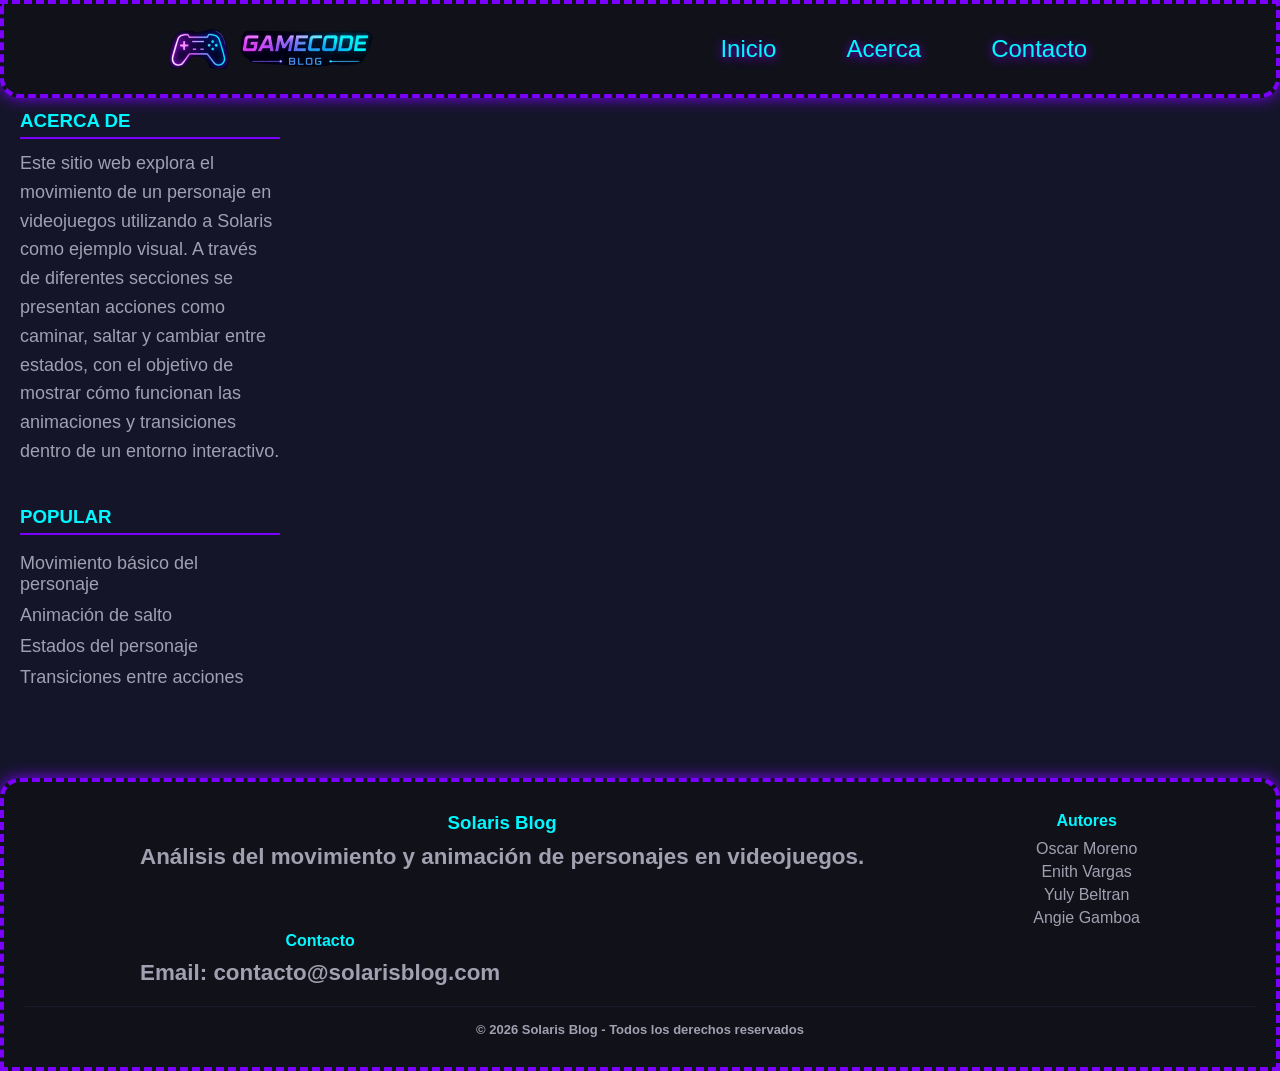
==== acerca.html @ 4c74eec0 "Versión inicial del blog para refactorizar" ====
<!DOCTYPE html>
<html lang="en">
<head>
<meta charset="UTF-8">
<meta name="viewport" content="width=device-width, initial-scale=1.0">
<title>Acerca de</title>
<link rel="stylesheet" href="styles-acerca.css">
<link rel="stylesheet" href="style.css">
</head>
<body>

    <header>
        <nav class="nav">
            <img class="nav__logo" src="Imagenes/Logo.png" alt="">

            <ul class="nav__items">
                <li><a class="nav__link" href="/index.html">Inicio</a></li>
                <li><a class="nav__link" href="/acerca.html">Acerca</a></li>
                <li><a class="nav__link" href="/contactanos.html">Contacto</a></li>
            </ul>

            <div class="nav__toggle">☰</div>            
        </nav>
    </header>

<aside class="contenedor">
 
        <div class="acercade">
<h3>ACERCA DE</h3>
 
            <p>
            Este sitio web explora el movimiento de un personaje en videojuegos
            utilizando a Solaris como ejemplo visual. A través de diferentes
            secciones se presentan acciones como caminar, saltar y cambiar
            entre estados, con el objetivo de mostrar cómo funcionan las
            animaciones y transiciones dentro de un entorno interactivo.
</p>
 
        </div>
 
        <div class="populares">
<h3>POPULAR</h3>
 
            <ul>
<li><a href="#">Movimiento básico del personaje</a></li>
<li><a href="#">Animación de salto</a></li>
<li><a href="#">Estados del personaje</a></li>
<li><a href="#">Transiciones entre acciones</a></li>
</ul>
</div>
 
    </aside>
 
    <footer class="piePagina">
 
        <div class="piePagina-contenedor">
 
            <div class="piePagina-proyecto">
<h3>Solaris Blog</h3>
<p>Análisis del movimiento y animación de personajes en videojuegos.</p>
</div>
 
            <div class="piePagina-autores">
<h4>Autores</h4>
<ul>
<li>Oscar Moreno</li>
<li>Enith Vargas</li>
<li>Yuly Beltran</li>
<li>Angie Gamboa</li>
</ul>
</div>
 
            <div class="piePagina-contacto">
<h4>Contacto</h4>
<p>Email: contacto@solarisblog.com</p>
</div>
 
        </div>
 
        <p class="piePagina-copy">
            © 2026 Solaris Blog - Todos los derechos reservados
</p>
 
    </footer>
 
</body>
</html>
---- styles-acerca.css ----
Y aquí esta el css 
:root{
    --color-a: #0a0a0f;
    --color-b: #11111a;
    --color-c: #1a1a2e;
    --color-d: #00f7ff;
    --color-e: #ff00e6;
    --color-f: #7b00ff;
    --color-h: #a754ff;
    --color-i: #00ff9f;
    --color-j: #ffae00;
    --color-k: #ff3c3c;
    --color-l: #e6e6e6;
    --color-m: #a0a0b0;
}
 
:root{
    --color-a: #0a0a0f;
    --color-b: #11111a;
    --color-c: #1a1a2e;
    --color-d: #00f7ff;
    --color-e: #ff00e6;
    --color-f: #7b00ff;
    --color-h: #a754ff;
    --color-i: #00ff9f;
    --color-j: #ffae00;
    --color-k: #ff3c3c;
    --color-l: #e6e6e6;
    --color-m: #a0a0b0;
}
 
 
/* GENERAL */
 
body{
    background-color: var(--color-a);
    font-family: 'Gill Sans', 'Gill Sans MT', Calibri, 'Trebuchet MS', sans-serif;
    color: var(--color-l);
}
 
 
/* CONTENEDOR */
 
.contenedor{
    width: 300px;
    padding: 20px;
}
 
 
/* ACERCA DE */
 
.acercade{
    margin-bottom: 40px;
}
 
.acercade h3{
    border-bottom: 2px solid var(--color-f);
    padding-bottom: 5px;
    margin-bottom: 10px;
    color: var(--color-d);
}
 
.acercade p{
    font-size: 18px;
    line-height: 1.6;
    color: var(--color-m);
}
 
 
/* POPULARES */
 
.populares h3{
    border-bottom: 2px solid var(--color-f);
    padding-bottom: 5px;
    margin-bottom: 18px;
    color: var(--color-d);
}
 
.populares ul{
    list-style: none;
    padding: 0;
}
 
.populares li{
    margin-bottom: 10px;
}
 
.populares a{
    text-decoration: none;
    color: var(--color-m);
    font-size: 18px;
    transition: 0.3s;
}
 
.populares a:hover{
    color: var(--color-h);
    padding-left: 5px;
}
 
 
/* FOOTER */
 
.piePagina{
    background-color: var(--color-b);
    color: var(--color-m);
    margin-top: 60px;
    padding: 30px 20px;
}
 
.piePagina-contenedor{
    display: flex;
    justify-content: space-between;
    flex-wrap: wrap;
    max-width: 1000px;
    margin: auto;
}
 
.piePagina h3,
.piePagina h4{
    color: var(--color-d);
    margin-bottom: 10px;
}
 
.piePagina ul{
    list-style: none;
    padding: 0;
}
 
.piePagina li{
    margin-bottom: 5px;
}
 
.piePagina-copy{
    text-align: center;
    margin-top: 20px;
    font-size: 13px;
    color: var(--color-m);
    border-top: 1px solid var(--color-c);
    padding-top: 15px;
}
---- style.css ----
:root {
    /* COLORES */
    --color-a: #0a0a0f;
    --color-b: #11111a;
    --color-c: #1a1a2e;
    --color-d: #00f7ff;
    --color-e: #ff00e6;
    --color-f: #7b00ff;
    --color-h: #a754ff;
    --color-i: #00ff9f;
    --color-j: #ffae00;
    --color-k: #ff3c3c;
    --color-l: #e6e6e6;
    --color-m: #a0a0b0;


    /* OTRAS VARIABLES */
    --text-shadow-a: 0 2px 10px var(--color-e);
    --text-shadow-b: 0 2px 10px var(--color-f);

    --box-shadow-a: 0 0 15px 0 var(--color-f);
}

* {
    margin: 0;
    padding: 0;
    box-sizing: border-box;
}

body {
    font-family: 'Gill Sans', 'Gill Sans MT', Calibri, 'Trebuchet MS', sans-serif;
    text-align: left;
    color: #e8e8e8;
    background-color: #15152a !important;

    /* Haciendo que el footer siempre esté al final */
    display: flex;
    flex-direction: column;    
    min-height: 100vh;
}

header {
    margin-bottom: 90px;
}

/* ----- BARRA DE NAVEGACIÓN ------ */
.nav {
    width: 100%;
    display: flex;
    justify-content: space-around;
    align-items: center;
    padding: 20px;
    gap: 30px;
    border-radius: 0 0 20px 20px;
    flex-wrap: wrap;
    background-color: var(--color-b);
    position: fixed;
    border: 4px dashed var(--color-f);
    box-shadow: 0 0 15px 0 var(--color-f);
}

.nav__logo {
    width: 220px;
    height: 50px;
}

.nav__items {
    display: none;
    list-style: none;
    gap: 10px;
    color: #dddddd;
}

.nav__link {
    text-decoration: none;
    font-size: 1.5rem;
    padding: 15px 30px;
    border-radius: 10px;
    color: var(--color-d);
    text-shadow: var(--text-shadow-b);
    transition: background-color 0.5s, color 0.5s, outline 0.2s, box-shadow 0.5s;
}

.nav__link:hover {
    background-color: var(--color-f);
    color: #292929;
    outline: 3px dashed var(--color-d);
    box-shadow: 0 0 10px 0 var(--color-d);
}

.nav__toggle {
    font-size: 2rem;
}

@media screen and (min-width: 426px) {
    .nav__toggle {
        display: none;
    }

    .nav__items {
        display: flex;
    }    
}


/* --------- HOLY GRAIL ---------- */
.wrapper-container {
    display: flex;
    flex-wrap: wrap;
    max-width: 1440px;
    margin: auto;
    margin-top: 20px;
    padding: 30px;
    gap: 40px;
    margin-bottom: 50px;
}


/* Contenido Principal */
.main {
    flex: 1 2 700px;
    display: flex;
    flex-direction: column;
    gap: 50px;
}

.main__title {
    padding: 0 0 15px 15px;
    font-size: 2rem;
    color: var(--color-e);
    text-shadow: 5px 2px 15px var(--color-e);
}

.main__cover {
    width: 100%;
    border: 4px dashed var(--color-f);
    border-radius: 15px;
    box-shadow: var(--box-shadow-a);
}

.main__second-title {    
    margin-bottom: 20px;
    color: var(--color-e);
    text-shadow: var(--text-shadow-a);
}

.main__text {
    color: var(--color-h);
    text-shadow: var(--text-shadow-b);
}

h2 {
    font-size: 2rem;
}

p {
    font-size: 1.4rem;
    text-wrap: pretty;
}


/* Articulos recientes */
.articles__title {
    color: var(--color-d);
    text-shadow: 0 0 10px var(--color-d);
}

.articles-wrapper {
    margin-top: 20px;
    display: flex;
    flex-direction: column;
    gap: 30px;
}

.article__content {
    display: flex;
    align-items: center;
    gap: 15px;
    text-decoration: none;
    color: inherit;
    transition: color 0.3s;
}

.article__picture {
    width: 40%;
}

.article__image {
    width: 100%;
    border: 4px dashed var(--color-f);
    border-radius: 10px;
    box-shadow: var(--box-shadow-a);
}

.article__title-and-text {
    width: 60%;
}

.article__title {
    margin-bottom: 10px;
    font-size: 1.3rem;
    text-wrap: pretty;
    color: var(--color-d);
    text-shadow: var(--text-shadow-b);
}

.article__text {
    display: none;
    color: var(--color-h);
    text-shadow: var(--text-shadow-b);
}

.article__title:hover, .article__text:hover {
    color: var(--color-j);
}

.article__image:hover {
    box-shadow: 0 0 20px 0 var(--color-h);
    transform: scale(1.1);
}


@media screen and (min-width: 426px) {
    .articles-wrapper {
        gap: 50px;
    }

    .article__content {
        gap: 30px;
    }

    .article__text {
        display: block;
    }

    .article__title {
        font-size: 1.8rem;
    }
}

@media screen and (min-width: 769px) { 
    .articles-wrapper {
        flex-direction: row;
        gap: 50px;
    }

    .article {
        flex: 1 1 200px;
    }

    .article__content {
        flex-direction: column;
        gap: 10px;
    }

    .article__picture {
        width: 100%;
    }   

    .article__image, .article__title-and-text {
        width: 100%;
    }

    .article__title {
        font-size: 1.5rem;
    }

    .article__text {
        font-size: 1.3rem;
    }
}


/* Contenido secundario */
.aside {
    margin-top: 20px;
    flex: 2 1 200px;
    display: flex;
    flex-direction: column;
    gap: 60px;
}

.aside__title {
    color: var(--color-d);
    text-shadow: 0 0 10px #00f7ff;
}

.aside__text {
    color: var(--color-h);
    text-shadow: 0 0 10px var(--color-f);
}

.aside__items {
    margin-top: 20px;
    padding-left: 30px;
    display: flex;
    flex-direction: column;
    gap: 20px;
    color: var(--color-i);
    text-shadow: var(--text-shadow-b);
}

.aside__text-2 {
    color: var(--color-d);
    text-shadow: var(--text-shadow-b);
}

.aside__items li {
    font-size: 1.4rem;
}

.aside__items li::marker {
    color: #ffa200;
    font-size: 1.2rem;
}

@media screen and (min-width: 769px) {
    .aside {
        margin-top: 50px;
    }    
}


/* ------ PIE DE PAGINA ------ */
footer {
    width: 100%;
    margin-top: auto; /* Para que el footer siempre esté abajo */
    padding: 40px;
    border-radius: 20px 20px 0 0;
    text-align: center;
    border: 4px dashed var(--color-f);
    box-shadow: 0 0 15px 0 var(--color-f);
}

footer p {
    font-weight: bold;
}
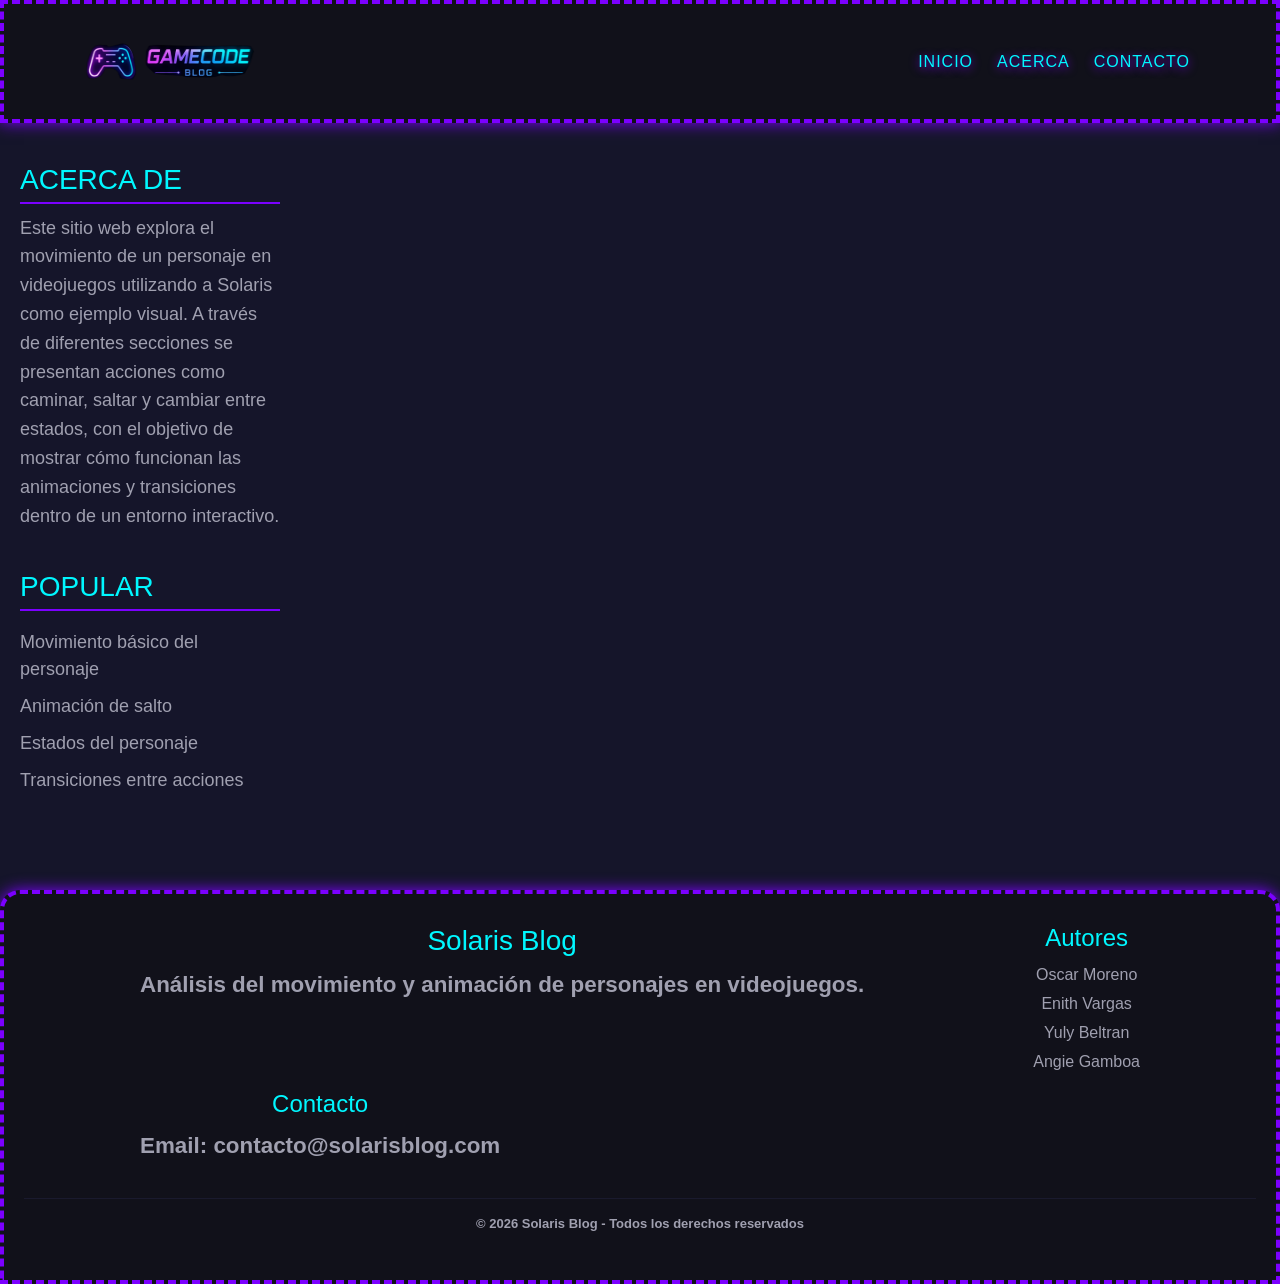
==== commit 2e41bfba: "navbar refactorizado con bootstrap" ====
--- a/acerca.html
+++ b/acerca.html
@@ -4,22 +4,25 @@
 <meta charset="UTF-8">
 <meta name="viewport" content="width=device-width, initial-scale=1.0">
 <title>Acerca de</title>
+<link href="https://cdn.jsdelivr.net/npm/bootstrap@5.3.3/dist/css/bootstrap.min.css" rel="stylesheet">
 <link rel="stylesheet" href="styles-acerca.css">
 <link rel="stylesheet" href="style.css">
 </head>
 <body>
 
     <header>
-        <nav class="nav">
-            <img class="nav__logo" src="Imagenes/Logo.png" alt="">
-
-            <ul class="nav__items">
-                <li><a class="nav__link" href="/index.html">Inicio</a></li>
-                <li><a class="nav__link" href="/acerca.html">Acerca</a></li>
-                <li><a class="nav__link" href="/contactanos.html">Contacto</a></li>
-            </ul>
-
-            <div class="nav__toggle">☰</div>            
+        <nav class="navbar navbar-expand-lg navbar-dark">
+            <div class="container">
+                <a class="navbar-brand" href="#"><img src="Imagenes/Logo.png" width="140" height="35"></a>
+                <button class="navbar-toggler" type="button" data-bs-toggle="collapse" data-bs-target="#menuNav"><span class="navbar-toggler-icon"></span></button>
+                <div class="collapse navbar-collapse" id="menuNav">
+                    <ul class="navbar-nav ms-auto align-items-center gap-2">
+                        <li class="nav-item"><a class="nav-link" href="#">Inicio</a></li>
+                        <li class="nav-item"><a class="nav-link" href="/acerca.html">Acerca</a></li>
+                        <li class="nav-item"><a class="nav-link" href="/contactanos.html">Contacto</a></li>
+                    </ul>
+                </div>
+            </div>
         </nav>
     </header>
 
--- a/style.css
+++ b/style.css
@@ -32,75 +32,54 @@
     text-align: left;
     color: #e8e8e8;
     background-color: #15152a !important;
-
-    /* Haciendo que el footer siempre esté al final */
     display: flex;
     flex-direction: column;    
     min-height: 100vh;
 }
 
+
+
 header {
-    margin-bottom: 90px;
+    margin-bottom: 20px;
+    padding: 0;
 }
 
 /* ----- BARRA DE NAVEGACIÓN ------ */
-.nav {
-    width: 100%;
-    display: flex;
-    justify-content: space-around;
-    align-items: center;
-    padding: 20px;
-    gap: 30px;
-    border-radius: 0 0 20px 20px;
-    flex-wrap: wrap;
+
+.navbar {
     background-color: var(--color-b);
-    position: fixed;
     border: 4px dashed var(--color-f);
-    box-shadow: 0 0 15px 0 var(--color-f);
-}
-
-.nav__logo {
-    width: 220px;
-    height: 50px;
-}
-
-.nav__items {
-    display: none;
-    list-style: none;
-    gap: 10px;
-    color: #dddddd;
-}
-
-.nav__link {
-    text-decoration: none;
-    font-size: 1.5rem;
-    padding: 15px 30px;
-    border-radius: 10px;
-    color: var(--color-d);
-    text-shadow: var(--text-shadow-b);
-    transition: background-color 0.5s, color 0.5s, outline 0.2s, box-shadow 0.5s;
-}
-
-.nav__link:hover {
+    box-shadow: var(--box-shadow-a);
+    padding: 30px 0;
+}
+
+
+
+.navbar-brand img {
+    width: 180px;
+    height: 45px;
+}
+
+.nav-link {
+    color: var(--color-d);
+    text-shadow: var(--text-shadow-b);
+    text-transform: uppercase;       
+    letter-spacing: 1px;              
+    border-radius: 4px;               
+    transition: 0.3s;      
+}
+
+.nav-link:hover {
     background-color: var(--color-f);
     color: #292929;
-    outline: 3px dashed var(--color-d);
-    box-shadow: 0 0 10px 0 var(--color-d);
-}
-
-.nav__toggle {
-    font-size: 2rem;
-}
-
-@media screen and (min-width: 426px) {
-    .nav__toggle {
-        display: none;
-    }
-
-    .nav__items {
-        display: flex;
-    }    
-}
+    border-radius: 4px;
+    transform: translateY(-3px);        
+}
+
+.navbar-toggler {
+    border: 2px dashed var(--color-d);
+}
+
 
 
 /* --------- HOLY GRAIL ---------- */
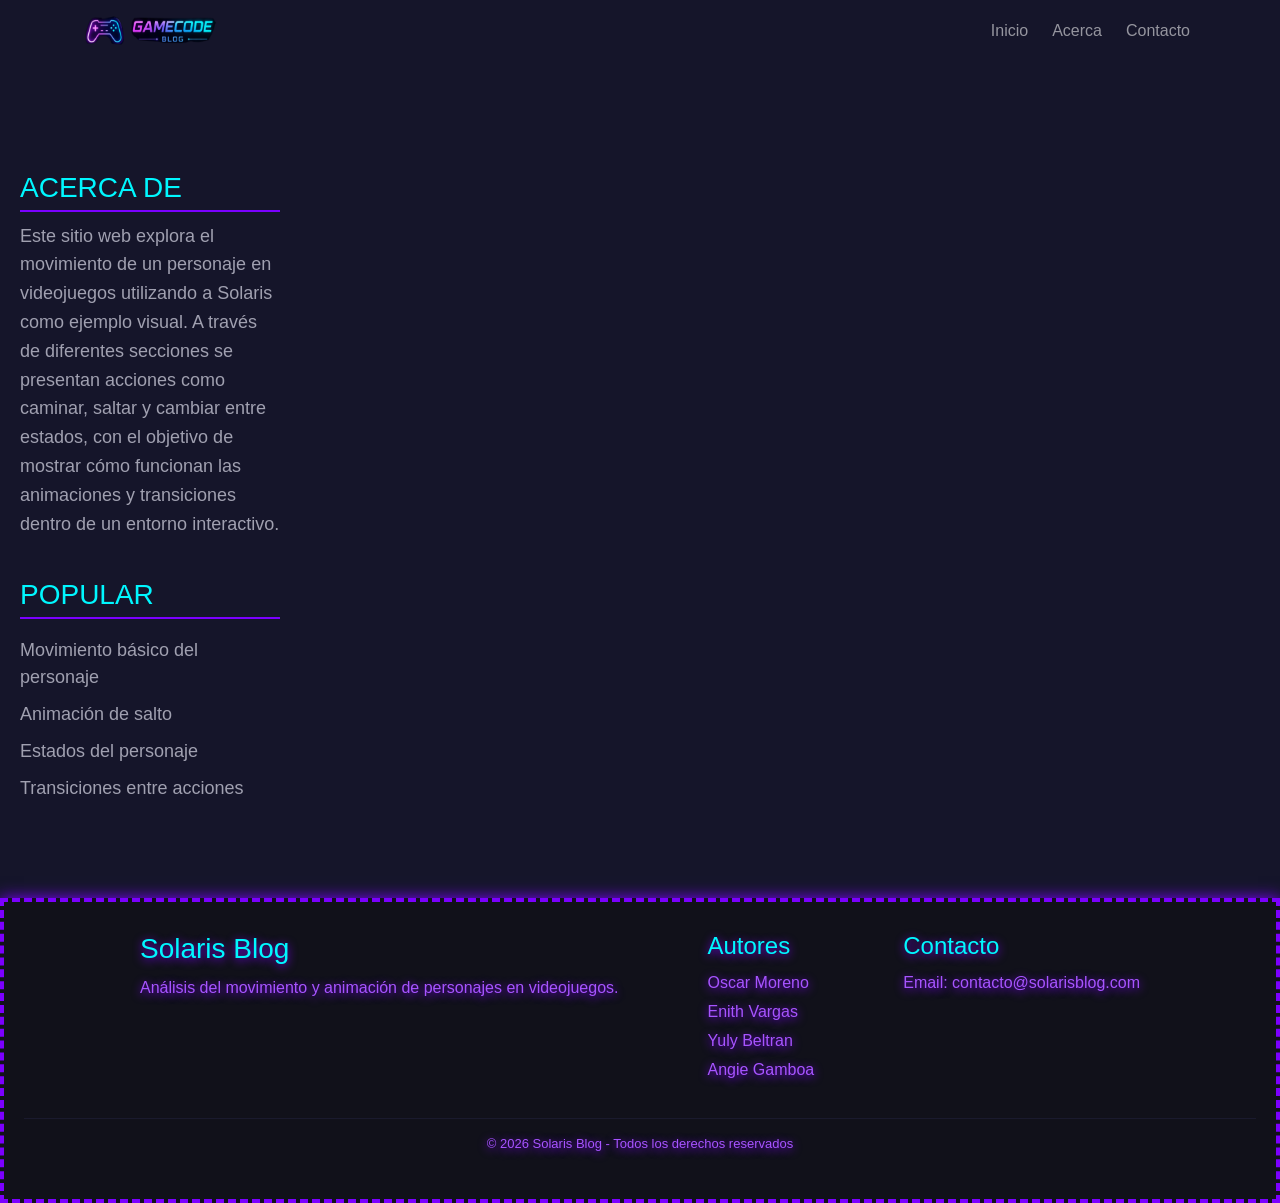
==== commit bc946998: "scipr hamburguesa" ====
--- a/acerca.html
+++ b/acerca.html
@@ -10,8 +10,8 @@
 </head>
 <body>
 
-    <header>
-        <nav class="navbar navbar-expand-lg navbar-dark">
+    <header style="position: sticky; top: 0; z-index: 1000;">
+        <nav class="navbar navbar-expand-md navbar-dark">
             <div class="container">
                 <a class="navbar-brand" href="#"><img src="Imagenes/Logo.png" width="140" height="35"></a>
                 <button class="navbar-toggler" type="button" data-bs-toggle="collapse" data-bs-target="#menuNav"><span class="navbar-toggler-icon"></span></button>
--- a/style.css
+++ b/style.css
@@ -32,109 +32,129 @@
     text-align: left;
     color: #e8e8e8;
     background-color: #15152a !important;
+
+    /* Haciendo que el footer siempre esté al final */
     display: flex;
     flex-direction: column;    
     min-height: 100vh;
 }
 
-
-
 header {
-    margin-bottom: 20px;
-    padding: 0;
+    margin-bottom: 90px;
 }
 
 /* ----- BARRA DE NAVEGACIÓN ------ */
-
-.navbar {
+.nav {
+    width: 100%;
+    display: flex;
+    justify-content: space-around;
+    align-items: center;
+    padding: 20px;
+    gap: 30px;
+    border-radius: 0 0 20px 20px;
+    flex-wrap: wrap;
     background-color: var(--color-b);
+    position: fixed;
     border: 4px dashed var(--color-f);
-    box-shadow: var(--box-shadow-a);
-    padding: 30px 0;
-}
-
-
-
-.navbar-brand img {
-    width: 180px;
-    height: 45px;
-}
-
-.nav-link {
-    color: var(--color-d);
-    text-shadow: var(--text-shadow-b);
-    text-transform: uppercase;       
-    letter-spacing: 1px;              
-    border-radius: 4px;               
-    transition: 0.3s;      
-}
-
-.nav-link:hover {
+    box-shadow: 0 0 15px 0 var(--color-f);
+}
+
+.nav__logo {
+    width: 220px;
+    height: 50px;
+}
+
+.nav__items {
+    display: none;
+    list-style: none;
+    gap: 10px;
+    color: #dddddd;
+}
+
+.nav__link {
+    text-decoration: none;
+    font-size: 1.5rem;
+    padding: 15px 30px;
+    border-radius: 10px;
+    color: var(--color-d);
+    text-shadow: var(--text-shadow-b);
+    transition: background-color 0.5s, color 0.5s, outline 0.2s, box-shadow 0.5s;
+}
+
+.nav__link:hover {
     background-color: var(--color-f);
     color: #292929;
-    border-radius: 4px;
-    transform: translateY(-3px);        
-}
-
-.navbar-toggler {
-    border: 2px dashed var(--color-d);
-}
-
+    outline: 3px dashed var(--color-d);
+    box-shadow: 0 0 10px 0 var(--color-d);
+}
+
+.nav__toggle {
+    font-size: 2rem;
+}
+
+@media screen and (min-width: 426px) {
+    .nav__toggle {
+        display: none;
+    }
+
+    .nav__items {
+        display: flex;
+    }    
+}
 
 
 /* --------- HOLY GRAIL ---------- */
-.wrapper-container {
-    display: flex;
-    flex-wrap: wrap;
+.wrapper-container {    
     max-width: 1440px;
     margin: auto;
     margin-top: 20px;
     padding: 30px;
-    gap: 40px;
     margin-bottom: 50px;
 }
 
 
 /* Contenido Principal */
-.main {
-    flex: 1 2 700px;
-    display: flex;
-    flex-direction: column;
+main {
+    display: flex;
+    flex-wrap: wrap;
     gap: 50px;
 }
 
-.main__title {
-    padding: 0 0 15px 15px;
-    font-size: 2rem;
-    color: var(--color-e);
+
+/* Cards */
+.card {
+    margin: auto;
+    margin-top: 50px;
+    border: 4px dashed var(--color-f) !important;
+    box-shadow: 0 0 15px 0 var(--color-f);
+    background-color: #15152a !important;
+    transition: transform 0.5s;
+    
+}
+
+.card-title {
+    color: var(--color-e) !important;
     text-shadow: 5px 2px 15px var(--color-e);
-}
-
-.main__cover {
-    width: 100%;
-    border: 4px dashed var(--color-f);
-    border-radius: 15px;
-    box-shadow: var(--box-shadow-a);
-}
-
-.main__second-title {    
-    margin-bottom: 20px;
-    color: var(--color-e);
-    text-shadow: var(--text-shadow-a);
-}
-
-.main__text {
-    color: var(--color-h);
-    text-shadow: var(--text-shadow-b);
-}
-
-h2 {
-    font-size: 2rem;
-}
-
-p {
-    font-size: 1.4rem;
-    text-wrap: pretty;
+    font-weight: bold;
+}
+
+.card-text {
+    color: var(--color-d);
+    text-shadow: var(--text-shadow-b);
+}
+
+.list-group-item {
+    background-color: #15152a !important;
+    color: var(--color-d) !important;
+    text-shadow: var(--text-shadow-b);
+}
+
+.card:hover {
+    transform: scale(1.07);
+}
+
+.btn:hover {
+    background-color: #fff !important;
 }
 
 
@@ -300,17 +320,33 @@
 }
 
 
-/* ------ PIE DE PAGINA ------ */
-footer {
-    width: 100%;
-    margin-top: auto; /* Para que el footer siempre esté abajo */
-    padding: 40px;
-    border-radius: 20px 20px 0 0;
-    text-align: center;
+/* ------ PIE DE PAGINA REFACTORIZADO CON BOOTSTRAP ------ */
+.piePagina {
     border: 4px dashed var(--color-f);
     box-shadow: 0 0 15px 0 var(--color-f);
-}
-
-footer p {
-    font-weight: bold;
-}
+    background-color: var(--color-b);
+}
+
+.piePagina h3, 
+.piePagina h4 {
+    color: var(--color-d);
+    text-shadow: var(--text-shadow-b);
+}
+
+.piePagina p,
+.piePagina li {
+    color: var(--color-h);
+    text-shadow: var(--text-shadow-b);
+}
+
+.piePagina hr {
+    border-color: var(--color-f);
+    opacity: 0.5;
+}
+
+/* Efecto hover para los autores */
+.piePagina li:hover {
+    color: var(--color-j);
+    cursor: pointer;
+    transition: color 0.3s;
+}
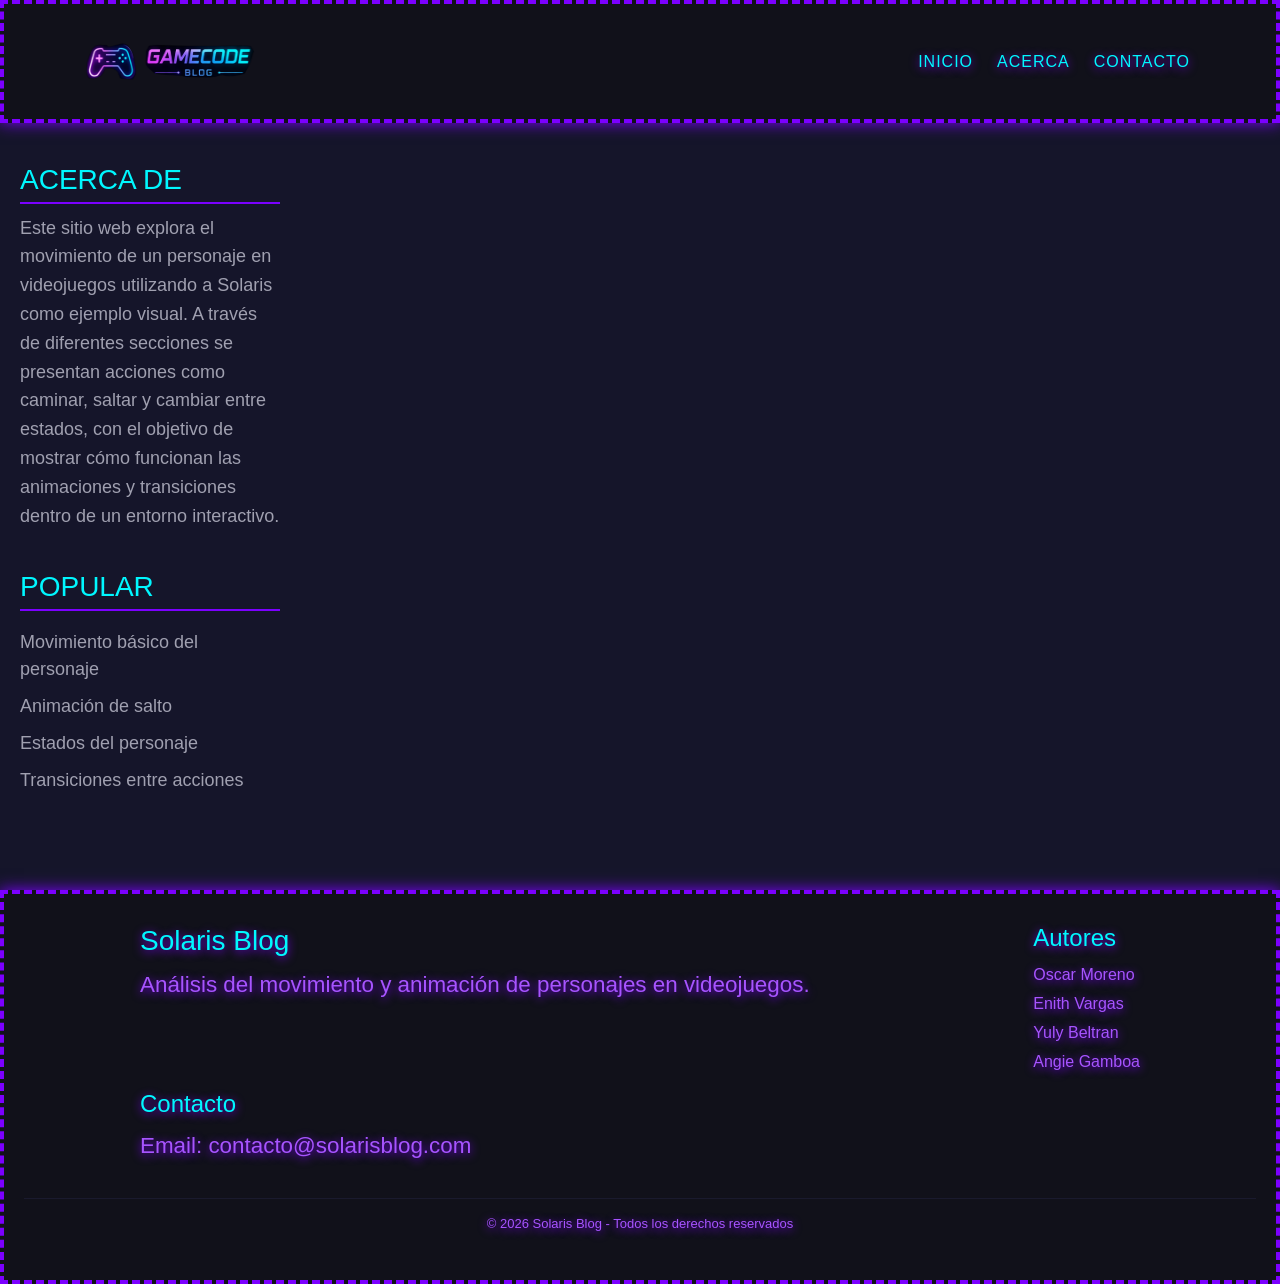
==== commit 345a1ee8: "Refactor: Navbar actualizado con Bootstrap" ====
--- a/acerca.html
+++ b/acerca.html
@@ -4,22 +4,23 @@
 <meta charset="UTF-8">
 <meta name="viewport" content="width=device-width, initial-scale=1.0">
 <title>Acerca de</title>
-<link href="https://cdn.jsdelivr.net/npm/bootstrap@5.3.3/dist/css/bootstrap.min.css" rel="stylesheet">
+<link href="https://cdn.jsdelivr.net/npm/bootstrap@5.3.8/dist/css/bootstrap.min.css" rel="stylesheet">
 <link rel="stylesheet" href="styles-acerca.css">
 <link rel="stylesheet" href="style.css">
 </head>
 <body>
 
+    <!-- BARRA DE NAVEGACIÓN -->
     <header style="position: sticky; top: 0; z-index: 1000;">
         <nav class="navbar navbar-expand-md navbar-dark">
             <div class="container">
-                <a class="navbar-brand" href="#"><img src="Imagenes/Logo.png" width="140" height="35"></a>
+                <a class="navbar-brand" href="index.html"><img src="Imagenes/Logo.png" width="140" height="35"></a>
                 <button class="navbar-toggler" type="button" data-bs-toggle="collapse" data-bs-target="#menuNav"><span class="navbar-toggler-icon"></span></button>
                 <div class="collapse navbar-collapse" id="menuNav">
                     <ul class="navbar-nav ms-auto align-items-center gap-2">
-                        <li class="nav-item"><a class="nav-link" href="#">Inicio</a></li>
-                        <li class="nav-item"><a class="nav-link" href="/acerca.html">Acerca</a></li>
-                        <li class="nav-item"><a class="nav-link" href="/contactanos.html">Contacto</a></li>
+                        <li class="nav-item"><a class="nav-link" href="index.html">Inicio</a></li>
+                        <li class="nav-item"><a class="nav-link" href="acerca.html">Acerca</a></li>
+                        <li class="nav-item"><a class="nav-link" href="contactanos.html">Contacto</a></li>
                     </ul>
                 </div>
             </div>
@@ -85,6 +86,8 @@
 </p>
  
     </footer>
+
+    <script src="https://cdn.jsdelivr.net/npm/bootstrap@5.3.8/dist/js/bootstrap.bundle.min.js"></script>
  
 </body>
 </html>
--- a/styles-acerca.css
+++ b/styles-acerca.css
@@ -1,5 +1,5 @@
-Y aquí esta el css 
-:root{
+:root {
+    /* COLORES */
     --color-a: #0a0a0f;
     --color-b: #11111a;
     --color-c: #1a1a2e;
@@ -13,23 +13,45 @@
     --color-l: #e6e6e6;
     --color-m: #a0a0b0;
 }
- 
-:root{
-    --color-a: #0a0a0f;
-    --color-b: #11111a;
-    --color-c: #1a1a2e;
-    --color-d: #00f7ff;
-    --color-e: #ff00e6;
-    --color-f: #7b00ff;
-    --color-h: #a754ff;
-    --color-i: #00ff9f;
-    --color-j: #ffae00;
-    --color-k: #ff3c3c;
-    --color-l: #e6e6e6;
-    --color-m: #a0a0b0;
+
+/* ----- BARRA DE NAVEGACIÓN CON BOOTSTRAP ----- */
+header {
+    margin-bottom: 20px;
+    padding: 0;
 }
  
+.navbar {
+    background-color: var(--color-b);
+    border: 4px dashed var(--color-f);
+    box-shadow: var(--box-shadow-a);
+    padding: 30px 0;
+}
  
+.navbar-brand img {
+    width: 180px;
+    height: 45px;
+}
+ 
+.nav-link {
+    color: var(--color-d);
+    text-shadow: var(--text-shadow-b);
+    text-transform: uppercase;      
+    letter-spacing: 1px;              
+    border-radius: 4px;              
+    transition: 0.3s;      
+}
+ 
+.nav-link:hover {
+    background-color: var(--color-f);
+    color: #292929;
+    border-radius: 4px;
+    transform: translateY(-3px);        
+}
+ 
+.navbar-toggler {
+    border: 2px dashed var(--color-d);
+}
+
 /* GENERAL */
  
 body{
--- a/style.css
+++ b/style.css
@@ -39,122 +39,98 @@
     min-height: 100vh;
 }
 
+/* ----- BARRA DE NAVEGACIÓN CON BOOTSTRAP ----- */
 header {
-    margin-bottom: 90px;
-}
-
-/* ----- BARRA DE NAVEGACIÓN ------ */
-.nav {
-    width: 100%;
-    display: flex;
-    justify-content: space-around;
-    align-items: center;
-    padding: 20px;
-    gap: 30px;
-    border-radius: 0 0 20px 20px;
-    flex-wrap: wrap;
+    margin-bottom: 20px;
+    padding: 0;
+}
+ 
+.navbar {
     background-color: var(--color-b);
-    position: fixed;
     border: 4px dashed var(--color-f);
-    box-shadow: 0 0 15px 0 var(--color-f);
-}
-
-.nav__logo {
-    width: 220px;
-    height: 50px;
-}
-
-.nav__items {
-    display: none;
-    list-style: none;
-    gap: 10px;
-    color: #dddddd;
-}
-
-.nav__link {
-    text-decoration: none;
-    font-size: 1.5rem;
-    padding: 15px 30px;
-    border-radius: 10px;
-    color: var(--color-d);
-    text-shadow: var(--text-shadow-b);
-    transition: background-color 0.5s, color 0.5s, outline 0.2s, box-shadow 0.5s;
-}
-
-.nav__link:hover {
+    box-shadow: var(--box-shadow-a);
+    padding: 30px 0;
+}
+ 
+.navbar-brand img {
+    width: 180px;
+    height: 45px;
+}
+ 
+.nav-link {
+    color: var(--color-d);
+    text-shadow: var(--text-shadow-b);
+    text-transform: uppercase;      
+    letter-spacing: 1px;              
+    border-radius: 4px;              
+    transition: 0.3s;      
+}
+ 
+.nav-link:hover {
     background-color: var(--color-f);
     color: #292929;
-    outline: 3px dashed var(--color-d);
-    box-shadow: 0 0 10px 0 var(--color-d);
-}
-
-.nav__toggle {
-    font-size: 2rem;
-}
-
-@media screen and (min-width: 426px) {
-    .nav__toggle {
-        display: none;
-    }
-
-    .nav__items {
-        display: flex;
-    }    
+    border-radius: 4px;
+    transform: translateY(-3px);        
+}
+ 
+.navbar-toggler {
+    border: 2px dashed var(--color-d);
 }
 
 
 /* --------- HOLY GRAIL ---------- */
-.wrapper-container {    
+.wrapper-container {
+    display: flex;
+    flex-wrap: wrap;
     max-width: 1440px;
     margin: auto;
     margin-top: 20px;
     padding: 30px;
+    gap: 40px;
     margin-bottom: 50px;
 }
 
 
 /* Contenido Principal */
-main {
-    display: flex;
-    flex-wrap: wrap;
+.main {
+    flex: 1 2 700px;
+    display: flex;
+    flex-direction: column;
     gap: 50px;
 }
 
-
-/* Cards */
-.card {
-    margin: auto;
-    margin-top: 50px;
-    border: 4px dashed var(--color-f) !important;
-    box-shadow: 0 0 15px 0 var(--color-f);
-    background-color: #15152a !important;
-    transition: transform 0.5s;
-    
-}
-
-.card-title {
-    color: var(--color-e) !important;
+.main__title {
+    padding: 0 0 15px 15px;
+    font-size: 2rem;
+    color: var(--color-e);
     text-shadow: 5px 2px 15px var(--color-e);
-    font-weight: bold;
-}
-
-.card-text {
-    color: var(--color-d);
-    text-shadow: var(--text-shadow-b);
-}
-
-.list-group-item {
-    background-color: #15152a !important;
-    color: var(--color-d) !important;
-    text-shadow: var(--text-shadow-b);
-}
-
-.card:hover {
-    transform: scale(1.07);
-}
-
-.btn:hover {
-    background-color: #fff !important;
+}
+
+.main__cover {
+    width: 100%;
+    border: 4px dashed var(--color-f);
+    border-radius: 15px;
+    box-shadow: var(--box-shadow-a);
+}
+
+.main__second-title {    
+    margin-bottom: 20px;
+    color: var(--color-e);
+    text-shadow: var(--text-shadow-a);
+}
+
+.main__text {
+    color: var(--color-h);
+    text-shadow: var(--text-shadow-b);
+}
+
+h2 {
+    font-size: 2rem;
+}
+
+p {
+    font-size: 1.4rem;
+    text-wrap: pretty;
 }
 
 
@@ -349,4 +325,4 @@
     color: var(--color-j);
     cursor: pointer;
     transition: color 0.3s;
-}
+}
